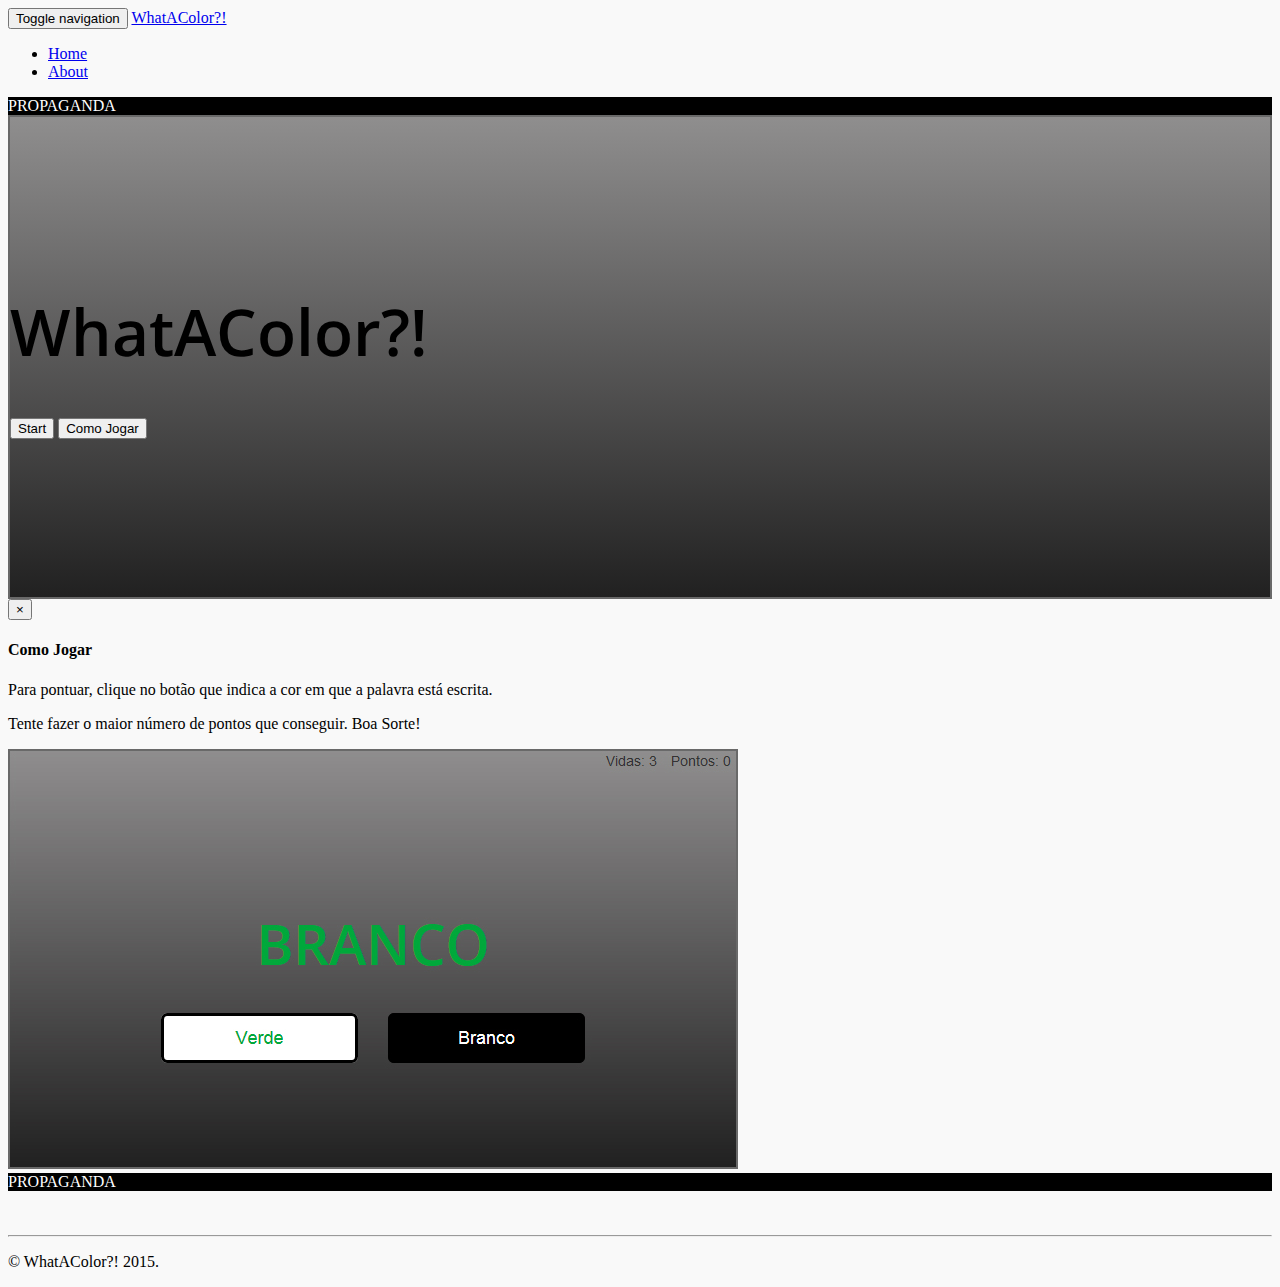
==== index.html @ 12fb3a26 "Ajustes" ====
<!DOCTYPE html>
<html>
    <head>
        <meta charset="utf-8">
        <meta http-equiv="X-UA-Compatible" content="IE=edge">
        <meta name="viewport" content="width=device-width, initial-scale=1">

        <title>WhatAColor?!</title>

        <link href="css/bootstrap.min.css" rel="stylesheet" />
        <link href="css/sticky-footer.css" rel="stylesheet" />
        <link href="css/site.css" rel="stylesheet" />
        <link href='http://fonts.googleapis.com/css?family=Open+Sans:400,600' rel='stylesheet' type='text/css'>

        <script src="https://ajax.googleapis.com/ajax/libs/jquery/1.11.3/jquery.min.js"></script>
        <script src="js/bootstrap.min.js"></script>
    </head>
    <body>

        <!-- MENU SUPERIOR -->
        <nav class="navbar navbar-inverse navbar-static-top">
            <div class="container">

                <div class="navbar-header">
                    <button type="button" class="navbar-toggle collapsed"
                            data-toggle="collapse" data-target="#navbar" aria-expanded="false"
                            aria-controls="navbar">
                        <span class="sr-only">Toggle navigation</span>
                        <span class="icon-bar"></span>
                        <span class="icon-bar"></span>
                        <span class="icon-bar"></span>
                    </button>
                    <a class="navbar-brand" href="index.html">WhatAColor?!</a>
                </div>

                <div id="navbar" class="navbar-collapse collapse">
                    <ul class="nav navbar-nav navbar-right">
                        <li class="active"><a href="index.html">Home</a></li>
                        <li><a href="#">About</a></li>
                    </ul>
                </div>

            </div>
        </nav><!-- FIM MENU SUPERIOR -->

        <div class="container">

            <!-- PRIMEIRA PROPAGANDA -->
            <div class="container col-md-2 propaganda">PROPAGANDA</div>
            <!-- PRIMEIRA PROPAGANDA -->

            <!-- CONTAINER PRINCIPAL -->
            <div class="container col-md-8">

                <!-- AREA JOGO -->
                <div class="area-jogo">

                    <div class="pontuacao-erros">
                        <ul class="list-inline text-right">
                            <li class="text-left errou-acertou"></li>
                            <li>Vidas: <span class="vidas">0</span></li>
                            <li>Pontos: <span class="pontos">0</span></li>
                        </ul>
                    </div>

                    <div class="conteudo-pre-jogo">
                        <div class="col-md-6 col-md-offset-3">
                            <h1 class="text-center texto-jogo">WhatAColor?!</h1>
                            <button class="btn btn-default btn-lg btn-block btn-start">Start</button>
                            <button class="btn btn-default btn-lg btn-block btn-help" data-toggle="modal" data-target="#comoJogar">Como Jogar</button>
                        </div>
                        <div class="col-md-8 col-md-offset-2 botoes-resposta">
                            <div class="col-md-6">
                                <button class="btn btn-default btn-lg btn-block btn-resposta btn-esquerda">Amarelo</button>
                            </div>
                            <div class="col-md-6">
                                <button class="btn btn-default btn-lg btn-block btn-resposta btn-direita">Azul</button>
                            </div>
                        </div>
                    </div>

                </div><!-- AREA JOGO -->

                <!-- MODAL -->
                <div class="modal fade" id="comoJogar" tabindex="-1" role="dialog" aria-labelledby="myModalLabel">
                    <div class="modal-dialog" role="document">
                        <div class="modal-content">
                            <div class="modal-header">
                                <button type="button" class="close" data-dismiss="modal" aria-label="Close">
                                    <span aria-hidden="true">&times;</span>
                                </button>
                                <h4 class="modal-title" id="myModalLabel">Como Jogar</h4>
                            </div>
                            <div class="modal-body">
                                <p class="text-center">Para pontuar, clique no botão que indica a cor em que a palavra está escrita.</p>
                                <p class="text-center">Tente fazer o maior número de pontos que conseguir. Boa Sorte!</p>
                                <img src="images/exemplo.jpg" class="img-responsive img-thumbnail" alt="Exemplo">
                            </div>
                        </div>
                    </div>
                </div><!-- MODAL -->

            </div><!-- CONTAINER PRINCIPAL -->

            <!-- SEGUNDA PROPAGANDA -->
            <div class="container col-md-2 propaganda">PROPAGANDA</div>
            <!-- SEGUNDA PROPAGANDA -->

        </div>

        <br><br>

        <footer class="footer">
            <div class="container">
                <hr>
                <p class="text-muted">&copy; WhatAColor?! 2015.</p>
            </div>
        </footer>

        <script src="js/jogo.js"></script>

    </body>
</html>
---- css/site.css ----
body{
    background-color: #F9F9F9;
}

.propaganda{
    background-color: black;
    color: white;
}

.area-jogo{
    background-color: darkgrey;
    background-image: linear-gradient(to bottom, #8F8E8E, #000 130%);
    min-height: 30em;
    border-style: solid;
    border-width: 2px;
    border-color: #696969;
}

.conteudo-pre-jogo{
    padding-top: 8em;
}

.conteudo-jogo{
    padding-top: 7em;
}

.texto-jogo{
    font-family: 'Open Sans', sans-serif;
    font-size: 4em;
    font-weight: 600;
    color: #000;
}

.botoes-resposta{
    display: none;
    padding-top: 2em;
}

.btn-start button:focus{
    outline: 0;
}

.btn-help button:focus{
    outline: 0;
}

.botoes-resposta button{
    border-style: solid;
    border-color: #000;
    border-width: 0.2em;

    background-color: black;
    color: white;
    text-transform: lowercase;
}

.botoes-resposta button:hover{
    border-style: solid;
    border-color: #000;
    border-width: 0.2em;

    background-color: white;
    color: black;
}

.botoes-resposta button:focus{
    border-style: solid;
    border-color: #000;
    border-width: 0.2em;

    background-color: white;
    color: black;

    outline: 0;
}

.botoes-resposta button:first-letter{
    text-transform: uppercase;
}

.pontuacao-erros{
    display: none;
}

.errou-acertou{
    display: none;
    text-transform: uppercase;
    font-weight: bold;
}

.acertou{
    color: green;
}

.errou{
    color: red;
}
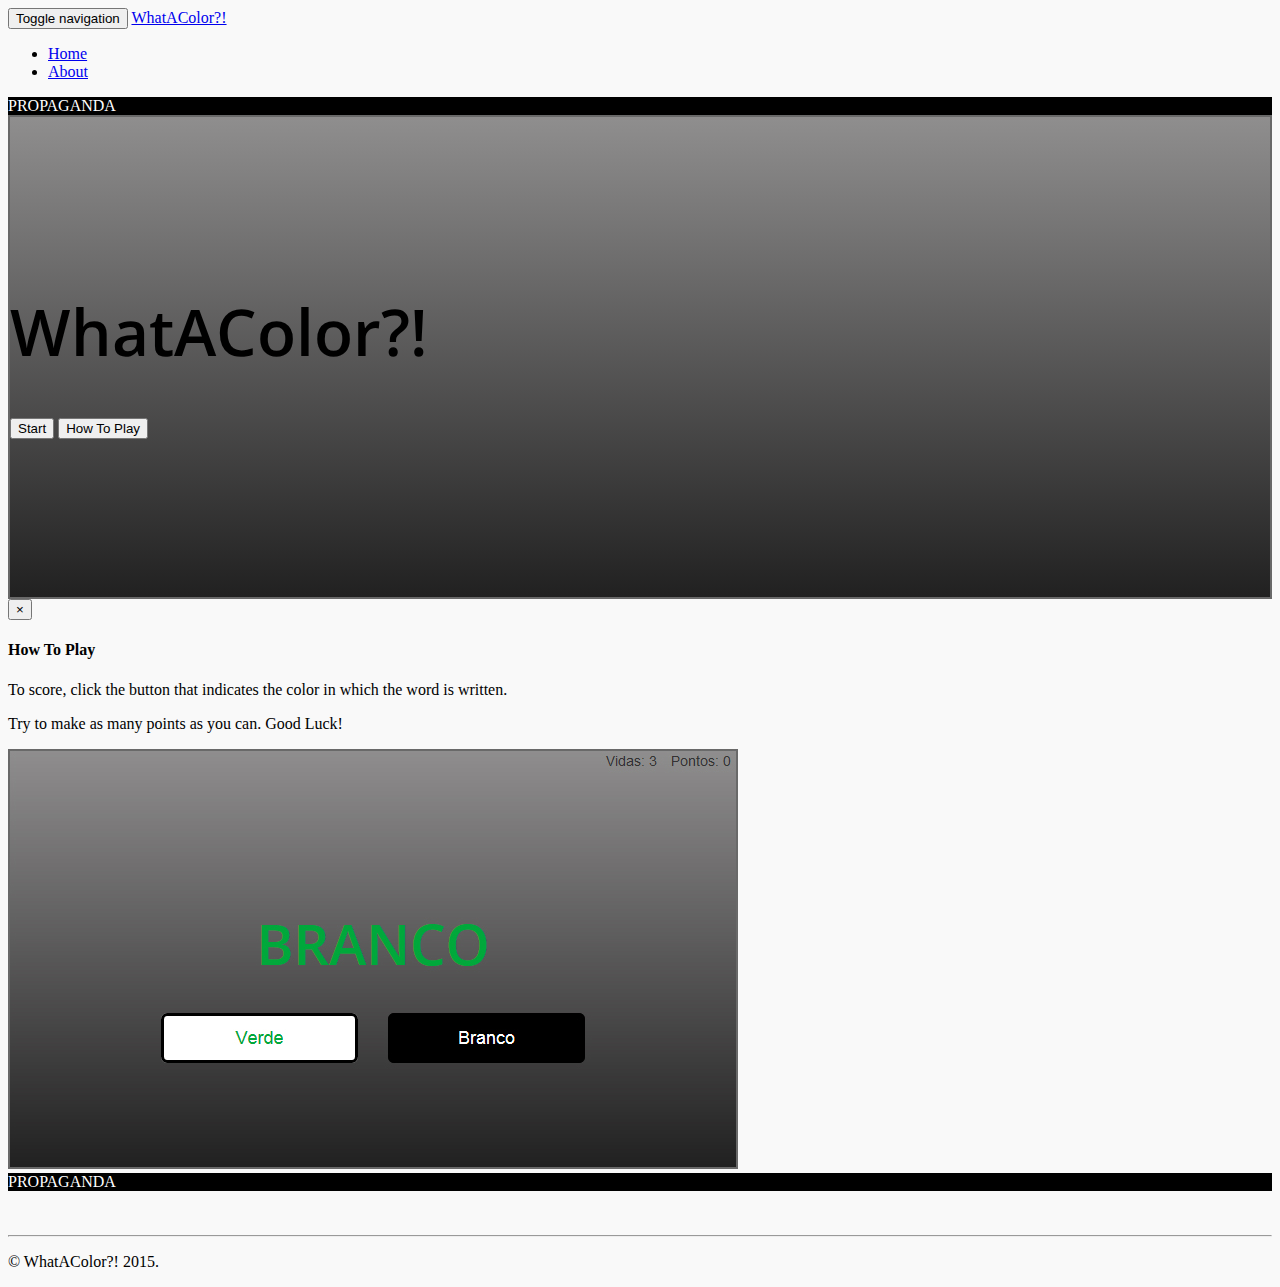
==== commit 8d2c61a6: "Alterações Idioma" ====
--- a/index.html
+++ b/index.html
@@ -58,8 +58,8 @@
                     <div class="pontuacao-erros">
                         <ul class="list-inline text-right">
                             <li class="text-left errou-acertou"></li>
-                            <li>Vidas: <span class="vidas">0</span></li>
-                            <li>Pontos: <span class="pontos">0</span></li>
+                            <li><span class="txt-vidas">Vidas</span>: <span class="vidas">0</span></li>
+                            <li><span class="txt-pontos">Pontos</span>: <span class="pontos">0</span></li>
                         </ul>
                     </div>
 
@@ -92,9 +92,10 @@
                                 <h4 class="modal-title" id="myModalLabel">Como Jogar</h4>
                             </div>
                             <div class="modal-body">
-                                <p class="text-center">Para pontuar, clique no botão que indica a cor em que a palavra está escrita.</p>
-                                <p class="text-center">Tente fazer o maior número de pontos que conseguir. Boa Sorte!</p>
-                                <img src="images/exemplo.jpg" class="img-responsive img-thumbnail" alt="Exemplo">
+                                <p class="txt-help-1 text-center">Para pontuar, clique no botão que indica a cor em que a palavra está escrita.</p>
+                                <p class="txt-help-2 text-center">Tente fazer o maior número de pontos que conseguir. Boa Sorte!</p>
+                                <img src="images/exemplo-pt.jpg" class="img-pt img-responsive img-thumbnail" alt="Exemplo">
+                                <img src="images/exemplo-en.jpg" class="img-en img-responsive img-thumbnail" alt="Example">
                             </div>
                         </div>
                     </div>
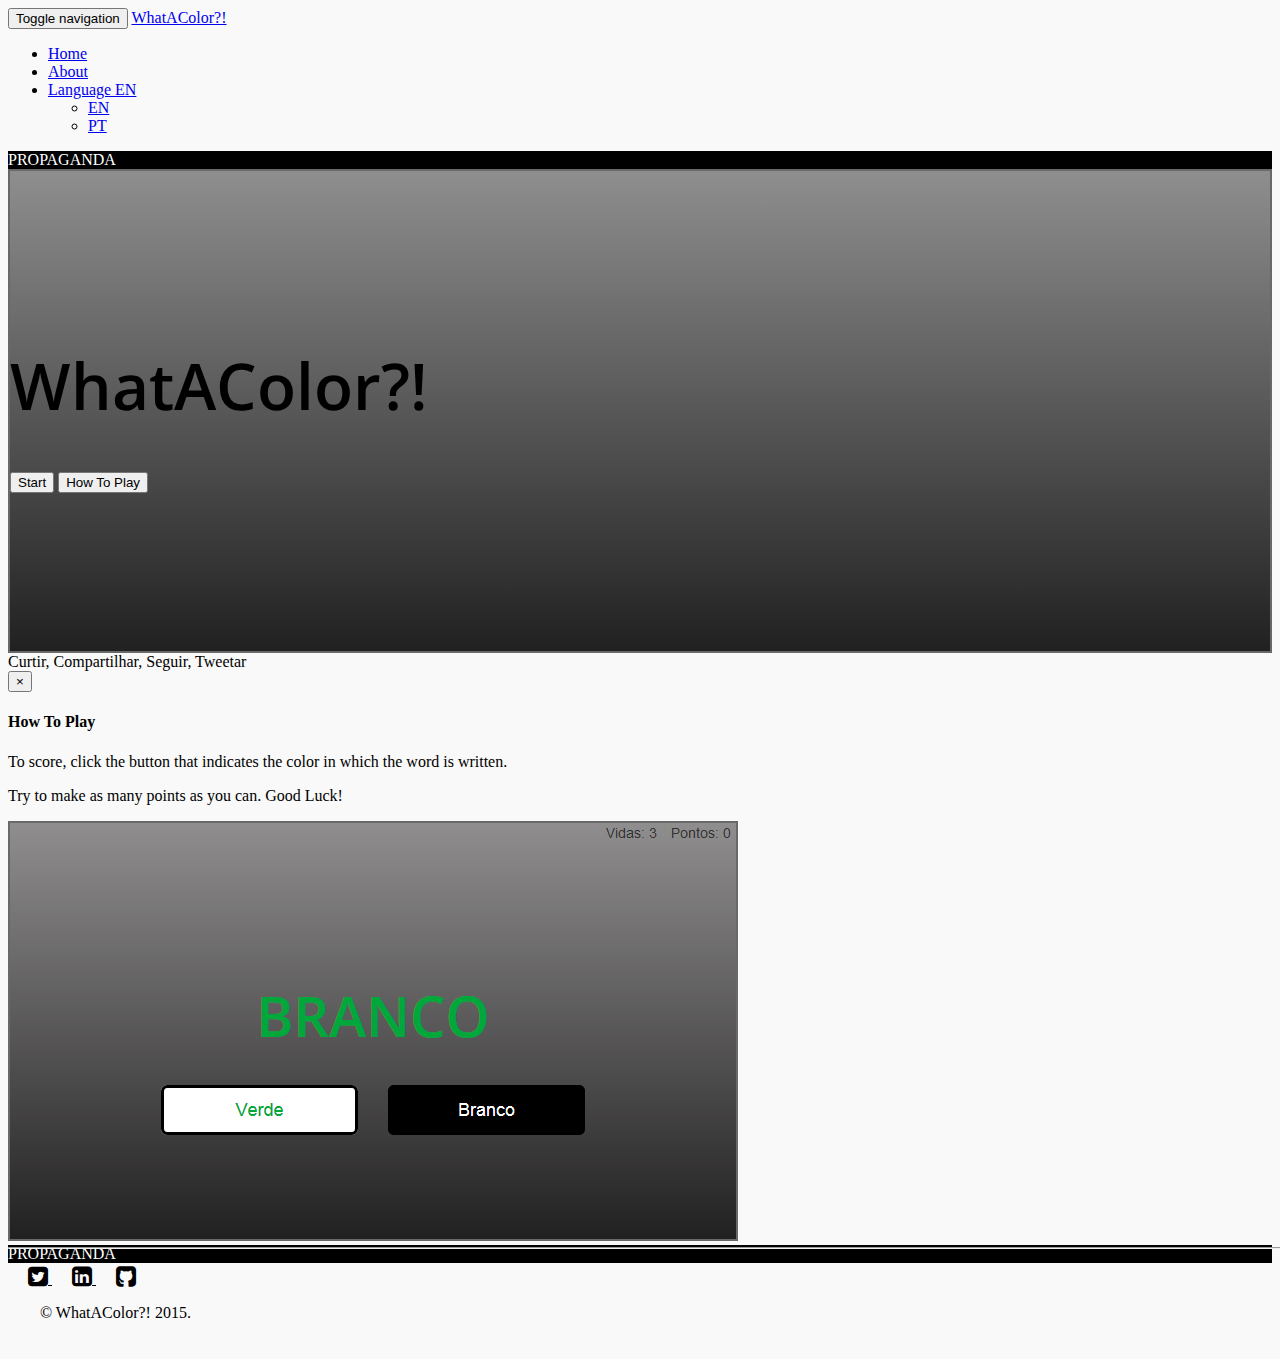
==== commit 5667e6d2: "About e Idioma" ====
--- a/index.html
+++ b/index.html
@@ -9,6 +9,7 @@
 
         <link href="css/bootstrap.min.css" rel="stylesheet" />
         <link href="css/sticky-footer.css" rel="stylesheet" />
+        <link rel="stylesheet" type="text/css" href="css/flaticon.css">
         <link href="css/site.css" rel="stylesheet" />
         <link href='http://fonts.googleapis.com/css?family=Open+Sans:400,600' rel='stylesheet' type='text/css'>
 
@@ -36,7 +37,14 @@
                 <div id="navbar" class="navbar-collapse collapse">
                     <ul class="nav navbar-nav navbar-right">
                         <li class="active"><a href="index.html">Home</a></li>
-                        <li><a href="#">About</a></li>
+                        <li><a href="about.html">About</a></li>
+                        <li class="dropdown">
+                            <a href="#" class="dropdown-toggle" data-toggle="dropdown" role="button" aria-haspopup="true" aria-expanded="false">Language <span class="idioma-selecionado">EN</span> <span class="caret"></span></a>
+                            <ul class="dropdown-menu">
+                                <li><a href="#" class="ingles">EN</a></li>
+                                <li><a href="#" class="portugues">PT</a></li>
+                            </ul>
+                        </li>
                     </ul>
                 </div>
 
@@ -80,6 +88,10 @@
                     </div>
 
                 </div><!-- AREA JOGO -->
+                
+                <div class="social text-center">
+                    Curtir, Compartilhar, Seguir, Tweetar
+                </div>
 
                 <!-- MODAL -->
                 <div class="modal fade" id="comoJogar" tabindex="-1" role="dialog" aria-labelledby="myModalLabel">
@@ -112,9 +124,20 @@
         <br><br>
 
         <footer class="footer">
-            <div class="container">
+            <div class="container text-center">
                 <hr>
-                <p class="text-muted">&copy; WhatAColor?! 2015.</p>
+                <p>
+                    <a href="https://twitter.com/baiaku22" title="Twitter" target="_blank">
+                        <span class="flaticon-twitter15"></span>
+                    </a>
+                    <a href="https://www.linkedin.com/pub/lucas-rodrigues-moura/a7/574/823" title="Linkedin" target="_blank">
+                        <span class="flaticon-linkedin9"></span>
+                    </a>
+                    <a href="https://github.com/lucas-rodrigues20" title="Github" target="_blank">
+                        <span class="flaticon-github12"></span>
+                    </a>
+                </p>
+                <p class="text-muted txt-rodape">&copy; WhatAColor?! 2015.</p>
             </div>
         </footer>
 
--- a/css/sticky-footer.css
+++ b/css/sticky-footer.css
@@ -0,0 +1,22 @@
+/* Sticky footer styles
+-------------------------------------------------- */
+html {
+    position: relative;
+    min-height: 100%;
+}
+body {
+    /* Margin bottom by footer height */
+    margin-bottom: 60px;
+}
+.footer {
+    position: absolute;
+    bottom: 0;
+    width: 100%;
+    /* Set the fixed height of the footer here */
+    height: 60px;
+    padding-top: 10px;
+    margin-bottom: 60px;
+}
+.navlklk{
+    margin-bottom: 20px;
+}--- a/css/flaticon.css
+++ b/css/flaticon.css
@@ -0,0 +1,28 @@
+@font-face {
+    font-family: "Flaticon";
+    src: url("flaticon.eot");
+    src: url("flaticon.eot#iefix") format("embedded-opentype"),
+        url("flaticon.woff") format("woff"),
+        url("flaticon.ttf") format("truetype"),
+        url("flaticon.svg") format("svg");
+    font-weight: normal;
+    font-style: normal;
+}
+[class^="flaticon-"]:before, [class*=" flaticon-"]:before,
+[class^="flaticon-"]:after, [class*=" flaticon-"]:after {   
+    font-family: Flaticon;
+    font-size: 20px;
+    font-style: normal;
+    margin-left: 20px;
+}.flaticon-facebook26:before {
+    content: "\e000";
+}
+.flaticon-github12:before {
+    content: "\e001";
+}
+.flaticon-linkedin9:before {
+    content: "\e002";
+}
+.flaticon-twitter15:before {
+    content: "\e003";
+}
--- a/css/site.css
+++ b/css/site.css
@@ -94,4 +94,21 @@
 
 .errou{
     color: red;
+}
+
+.txt-rodape{
+    padding-left: 2em;
+}
+
+footer a{
+    color: #000;
+}
+
+footer a:visited{
+    color: #000;
+}
+
+footer a:hover{
+    color: #696969;
+    text-decoration: none;
 }